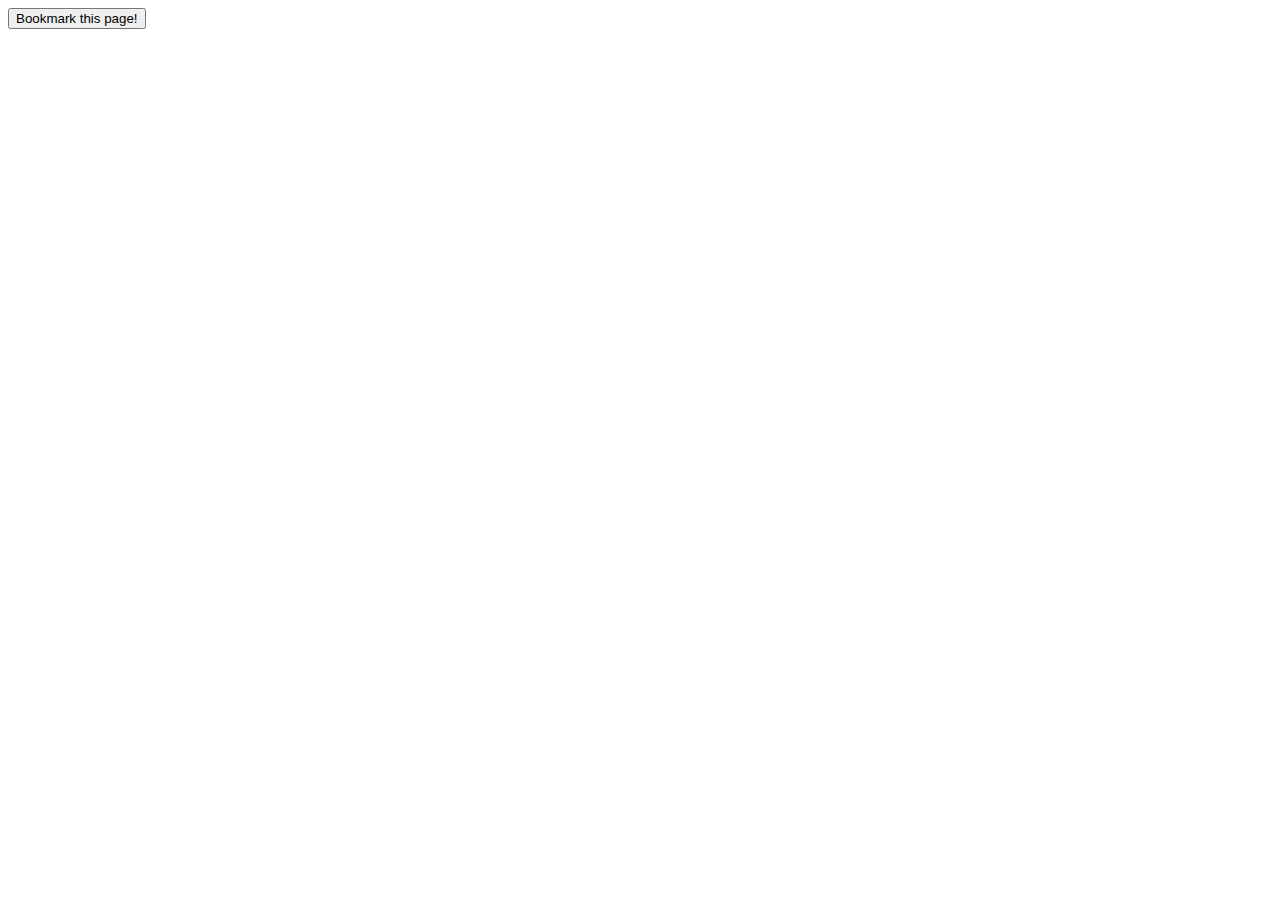
==== bookmarkingextension/popup.html @ c2aa2620 "Initial commit" ====
<!DOCTYPE html>
<html>
  <head>
    <title>Bookmark Page</title>
    <style>
      #message {
        color: red;
      }
    </style>
  </head>
  <body>
    <button id="bookmarkBtn">Bookmark this page!</button>
    <div id="message"></div>
    <script src="popup.js"></script>
  </body>
</html>
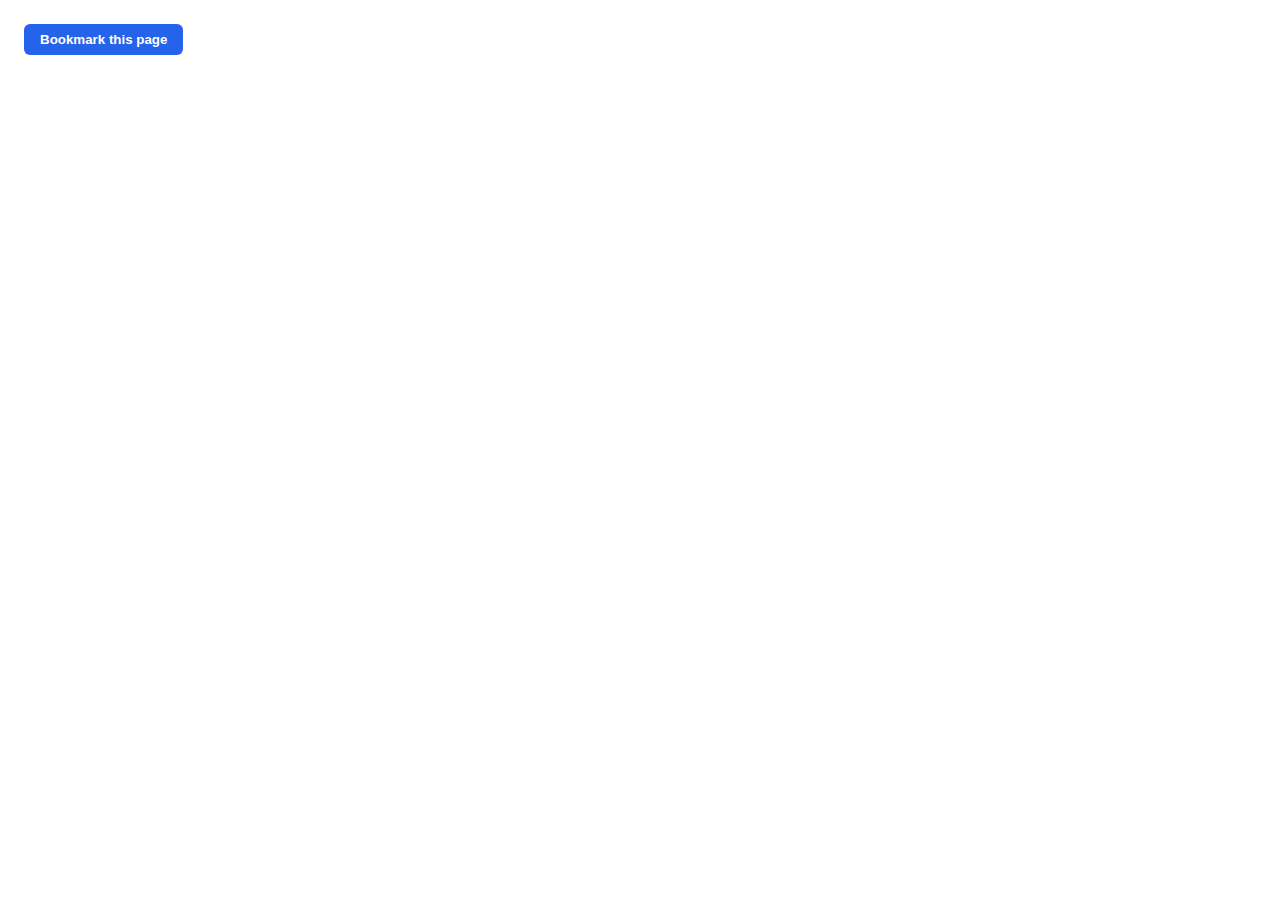
==== commit 44473509: "updates" ====
--- a/bookmarkingextension/popup.html
+++ b/bookmarkingextension/popup.html
@@ -1,17 +1,15 @@
 <!DOCTYPE html>
 <html>
-  <head>
+<head>
     <title>Bookmark Page</title>
-    <style>
-      #message {
-        color: red;
-      }
-    </style>
-  </head>
-  <body>
-    <button id="bookmarkBtn">Bookmark this page!</button>
-    <div id="message"></div>
+    <link rel="stylesheet" type="text/css" href="styles.css">
+</head>
+<body>
+    <div class="container">
+        <button id="bookmarkBtn" class="btn-primary">Bookmark this page</button>
+        <div id="message" class="message"></div>
+    </div>
     <script src="popup.js"></script>
-  </body>
+</body>
 </html>
 
--- a/bookmarkingextension/styles.css
+++ b/bookmarkingextension/styles.css
@@ -0,0 +1,33 @@
+/* Basic Reset */
+*, *:before, *:after {
+    box-sizing: border-box;
+}
+
+/* Container */
+.container {
+    padding: 1rem;
+    font-family: 'Helvetica', 'Arial', sans-serif;
+}
+
+/* Button */
+.btn-primary {
+    background-color: #2563eb; /* Tailwind blue-600 */
+    color: #ffffff;
+    padding: 0.5rem 1rem;
+    font-weight: bold;
+    border: none;
+    border-radius: 0.375rem; /* Tailwind rounded-md */
+    cursor: pointer;
+    transition: background-color 0.2s;
+}
+
+.btn-primary:hover {
+    background-color: #1d4ed8; /* Tailwind blue-700 */
+}
+
+/* Message */
+.message {
+    margin-top: 1rem;
+    color: #dc2626; /* Tailwind red-600 */
+    font-size: 0.875rem; /* Tailwind text-sm */
+}
